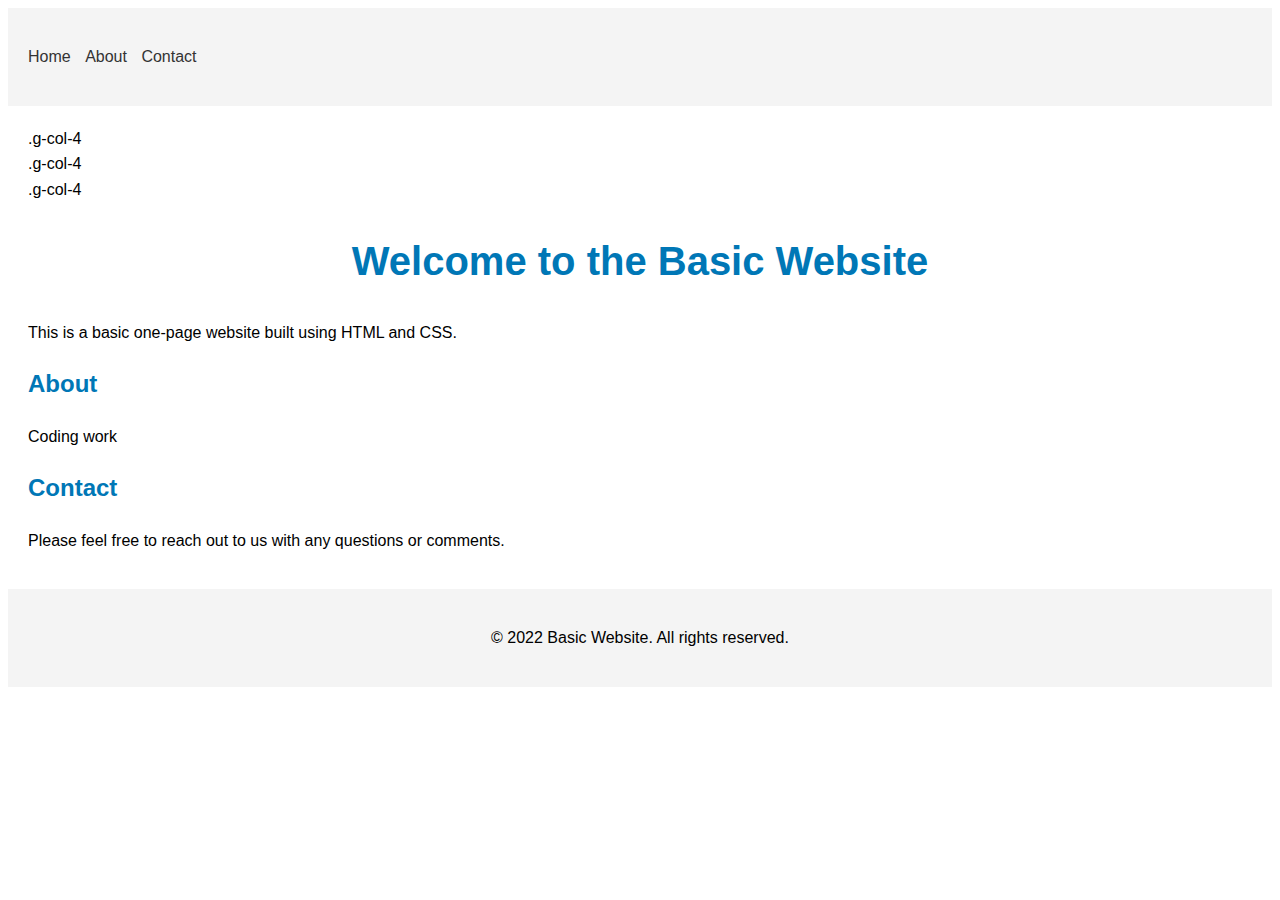
==== index.html @ c546f009 "Creacion de proyecto" ====
<!DOCTYPE html>
<html lang="en">
<head>
    <meta charset="UTF-8">
    <meta name="viewport" content="width=device-width, initial-scale=1.0">
    <title>Basic Website</title>
    <link href="https://cdn.jsdelivr.net/npm/bootstrap@5.3.2/dist/css/bootstrap.min.css" rel="stylesheet" integrity="sha384-T3c6CoIi6uLrA9TneNEoa7RxnatzjcDSCmG1MXxSR1GAsXEV/Dwwykc2MPK8M2HN" crossorigin="anonymous">
    <link rel="stylesheet" href="./CSS/styles.css">
</head>
<body>
    <header>
        <nav>
            <ul>
                <li><a href="#home">Home</a></li>
                <li><a href="#about">About</a></li>
                <li><a href="#contact">Contact</a></li>
            </ul>
        </nav>
    </header>
    <main>
        <div class="grid text-center">
            <div class="g-col-4">.g-col-4</div>
            <div class="g-col-4">.g-col-4</div>
            <div class="g-col-4">.g-col-4</div>
          </div>
        <section id="home">
            <h1>Welcome to the Basic Website</h1>
            <p>This is a basic one-page website built using HTML and CSS.</p>
        </section>
        <section id="about">
            <h2>About</h2>
            <p>Coding work</p>
        </section>
        <section id="contact">
            <h2>Contact</h2>
            <p>Please feel free to reach out to us with any questions or comments.</p>
        </section>
    </main>
    <footer>
        <p>&copy; 2022 Basic Website. All rights reserved.</p>
    </footer>
    <script src="https://cdn.jsdelivr.net/npm/bootstrap@5.3.2/dist/js/bootstrap.bundle.min.js" integrity="sha384-C6RzsynM9kWDrMNeT87bh95OGNyZPhcTNXj1NW7RuBCsyN/o0jlpcV8Qyq46cDfL" crossorigin="anonymous"></script>
    <script src="./JS/index.js"></script>
</body>
</html>
---- CSS/styles.css ----
h1 {
    font-size: 2.5rem;
    text-align: center;
    color: rgb(51, 0, 255);
}
body {
    font-family: Arial, sans-serif;
    line-height: 1.6;
}

header {
    background-color: #f4f4f4;
    padding: 20px;
}

nav ul {
    list-style-type: none;
    padding: 0;
}

nav ul li {
    display: inline;
    margin-right: 10px;
}

nav ul li a {
    text-decoration: none;
    color: #333;
}

nav ul li a:hover {
    color: #000;
}

main {
    padding: 20px;
}

h1, h2 {
    color: #0077b6;
}

footer {
    background-color: #f4f4f4;
    padding: 20px;
    text-align: center;
}
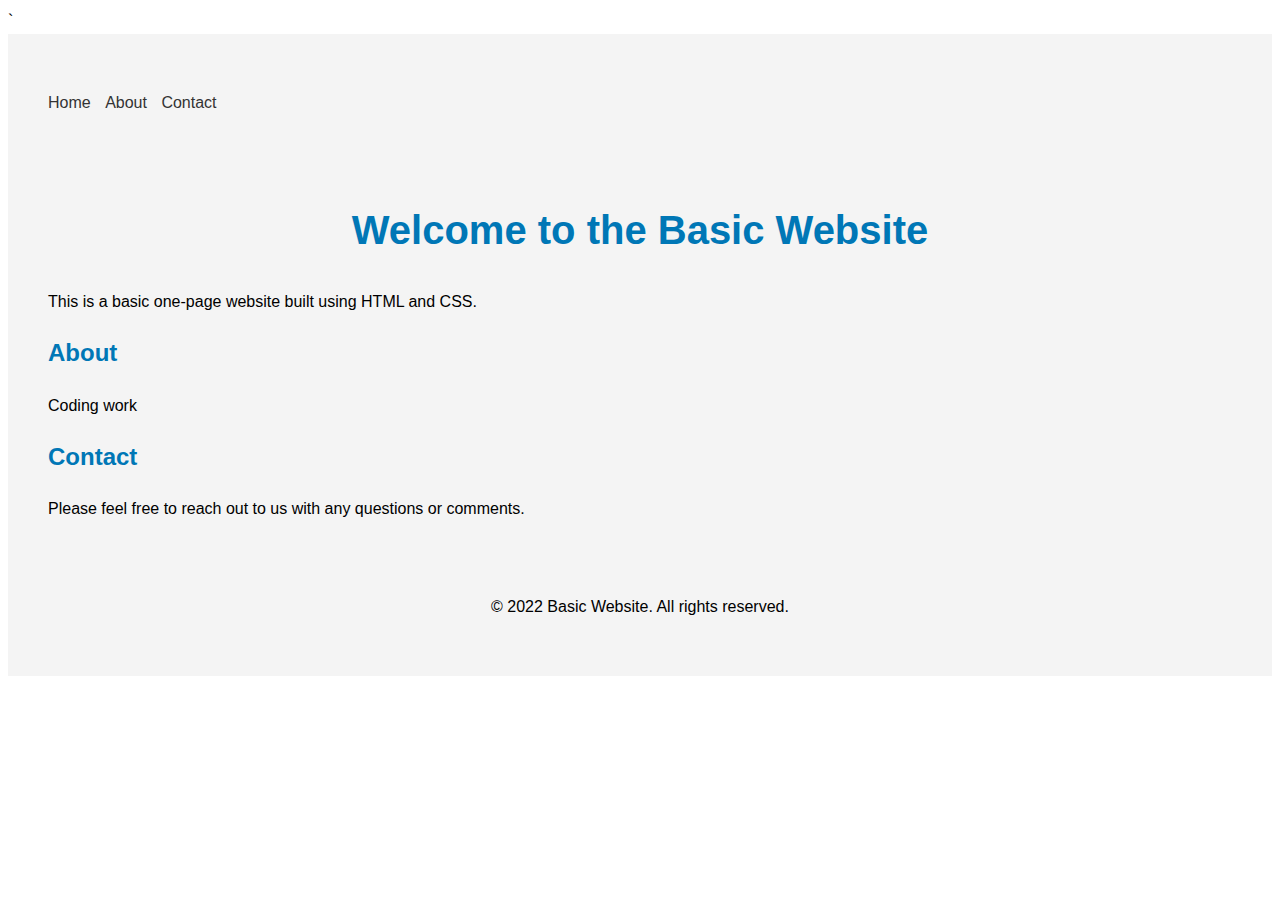
==== commit 5c8e1e76: "prueba" ====
--- a/index.html
+++ b/index.html
@@ -1,4 +1,5 @@
-<!DOCTYPE html>
+<!DOCTYPE html> `<!-- This is a comment in HTML -->
+<header> <!-
 <html lang="en">
 <head>
     <meta charset="UTF-8">
@@ -18,11 +19,6 @@
         </nav>
     </header>
     <main>
-        <div class="grid text-center">
-            <div class="g-col-4">.g-col-4</div>
-            <div class="g-col-4">.g-col-4</div>
-            <div class="g-col-4">.g-col-4</div>
-          </div>
         <section id="home">
             <h1>Welcome to the Basic Website</h1>
             <p>This is a basic one-page website built using HTML and CSS.</p>
@@ -35,6 +31,16 @@
             <h2>Contact</h2>
             <p>Please feel free to reach out to us with any questions or comments.</p>
         </section>
+        <section>
+
+
+
+
+
+
+
+
+        </section>
     </main>
     <footer>
         <p>&copy; 2022 Basic Website. All rights reserved.</p>
